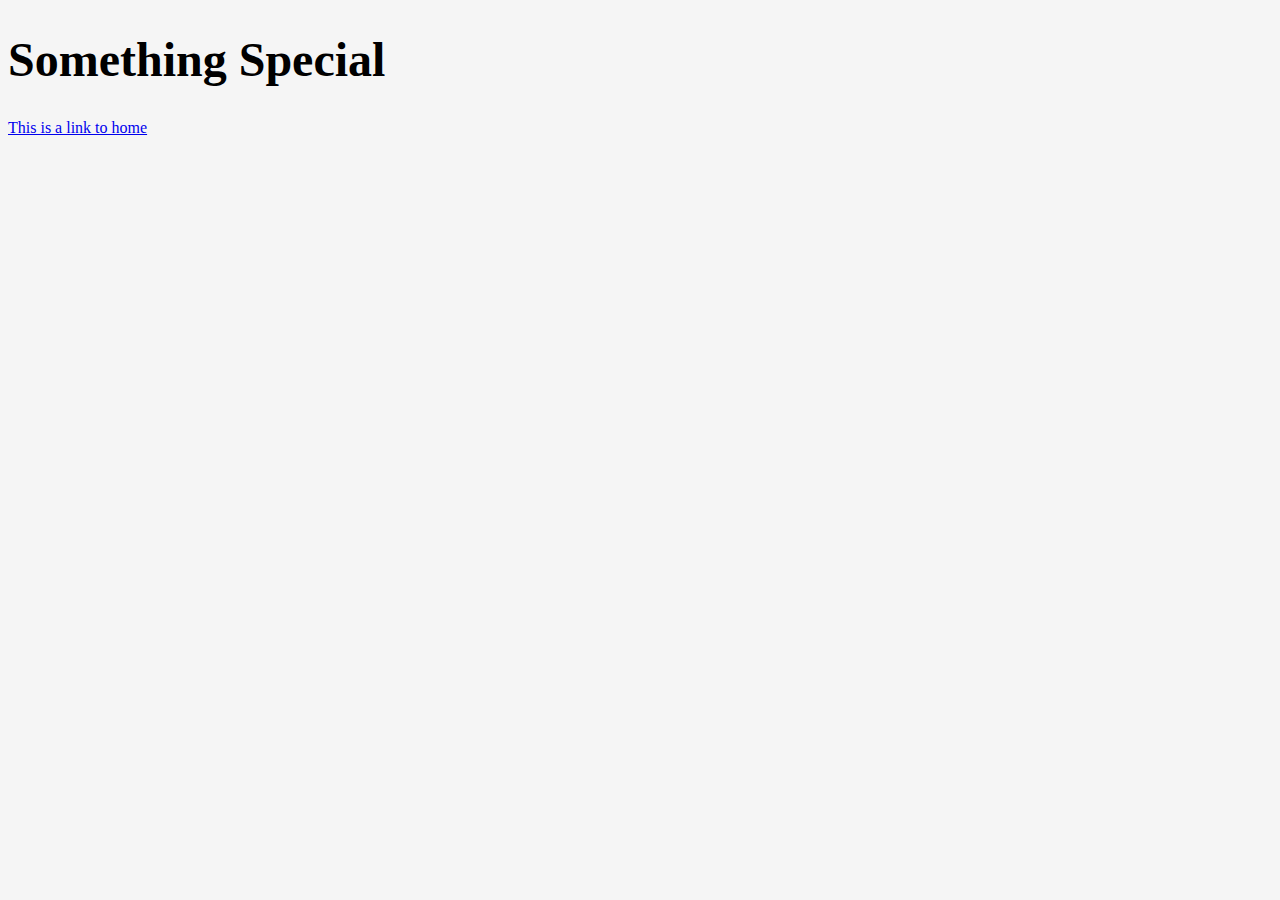
==== extra.html @ 27e6d085 "Update extra.html" ====
<!doctype html>
<html lang="en">
  <head>
  <meta charset="utf-8">
  <title>Cmpt 104</title>
  <link rel="stylesheet" href="mystyle.css">
  </head>
  <body>
    <h1>Something Special</h1>
    <p.class><a href="index.html">This is a link to home</a></p>
  </body>
</html>
---- mystyle.css ----
head{
  background-color:#f5f5f5;
}
body{
  background-color:#f5f5f5;
}
.class{
  background-image:url("ewf.gif")
}
h1{
  font-size:3em;
}
p.fancy{
  color:#666;
  font-style: oblique;
}
table, th, td{
  border: 3px solid black;
  border-collapse: collapse;
}
th, td {
  padding: 15px;
}
ul{
  list-style-type: circle;
}
li{
  font-size: 20px;
  padding: 15px;
}
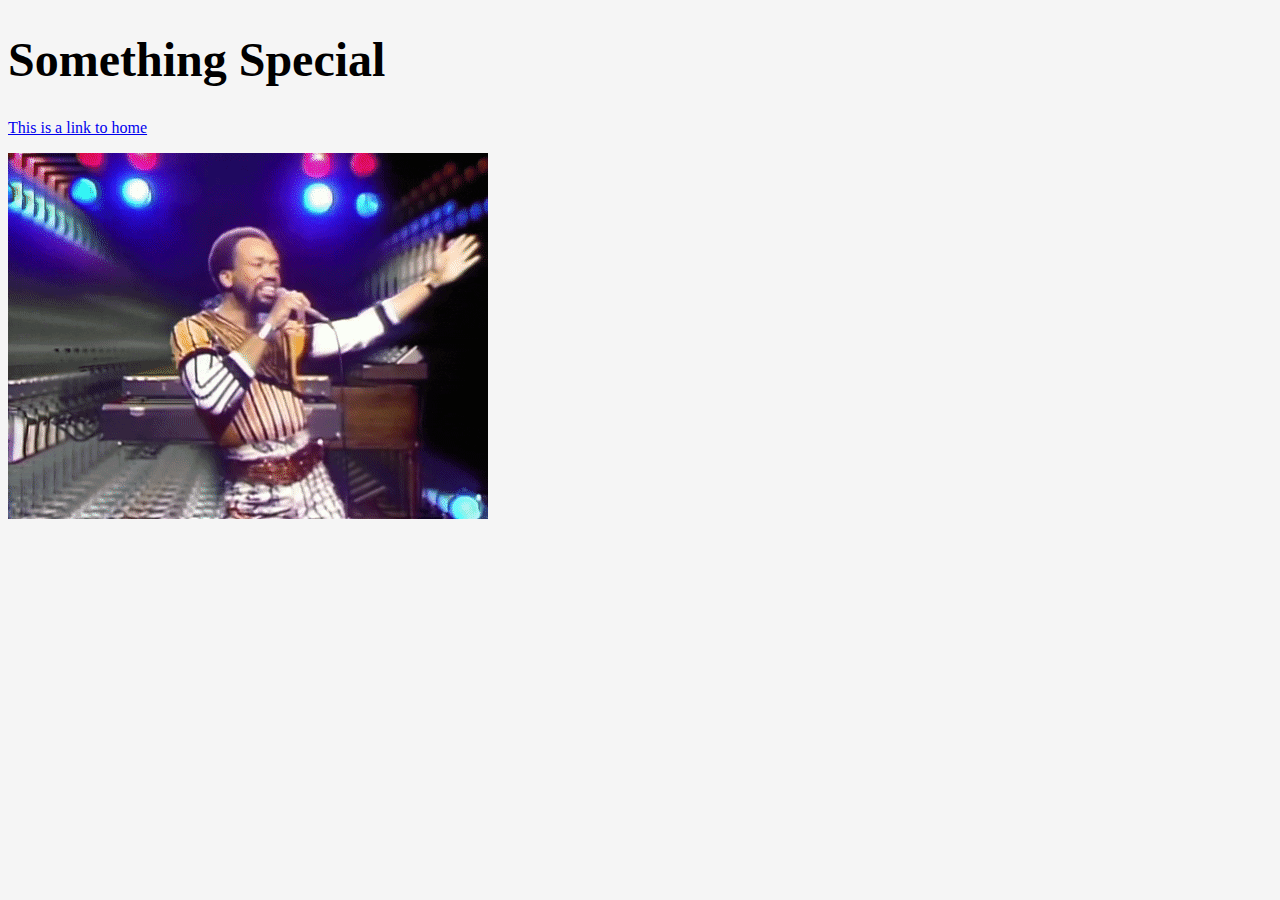
==== commit 31b8b85a: "Update extra.html" ====
--- a/extra.html
+++ b/extra.html
@@ -5,8 +5,9 @@
   <title>Cmpt 104</title>
   <link rel="stylesheet" href="mystyle.css">
   </head>
-  <body>
+  <body id="extrabody">
     <h1>Something Special</h1>
     <p.class><a href="index.html">This is a link to home</a></p>
+    <img src="ewf.gif"/>
   </body>
 </html>
--- a/mystyle.css
+++ b/mystyle.css
@@ -4,8 +4,8 @@
 body{
   background-color:#f5f5f5;
 }
-.class{
-  background-image:url("ewf.gif")
+#extrabody{
+  background-image:"ewf.gif"
 }
 h1{
   font-size:3em;
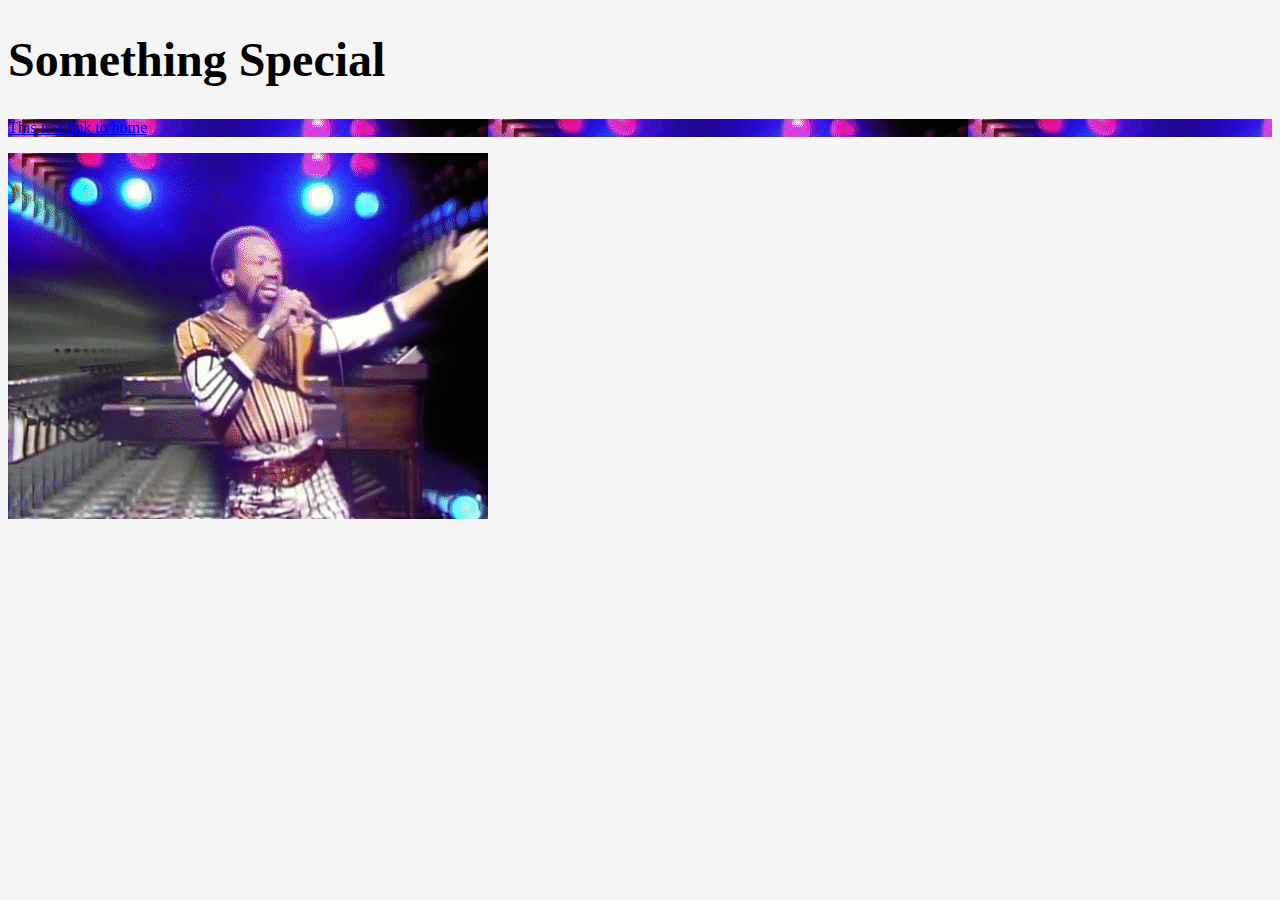
==== commit ec37ae25: "Update extra.html" ====
--- a/extra.html
+++ b/extra.html
@@ -5,9 +5,9 @@
   <title>Cmpt 104</title>
   <link rel="stylesheet" href="mystyle.css">
   </head>
-  <body id="extrabody">
+  <body>
     <h1>Something Special</h1>
-    <p.class><a href="index.html">This is a link to home</a></p>
+    <p id="extrabody"><a href="index.html">This is a link to home</a></p>
     <img src="ewf.gif"/>
   </body>
 </html>
--- a/mystyle.css
+++ b/mystyle.css
@@ -5,7 +5,8 @@
   background-color:#f5f5f5;
 }
 #extrabody{
-  background-image:"ewf.gif"
+  background-image:url("ewf.gif");
+  background-color: #cccccc;
 }
 h1{
   font-size:3em;
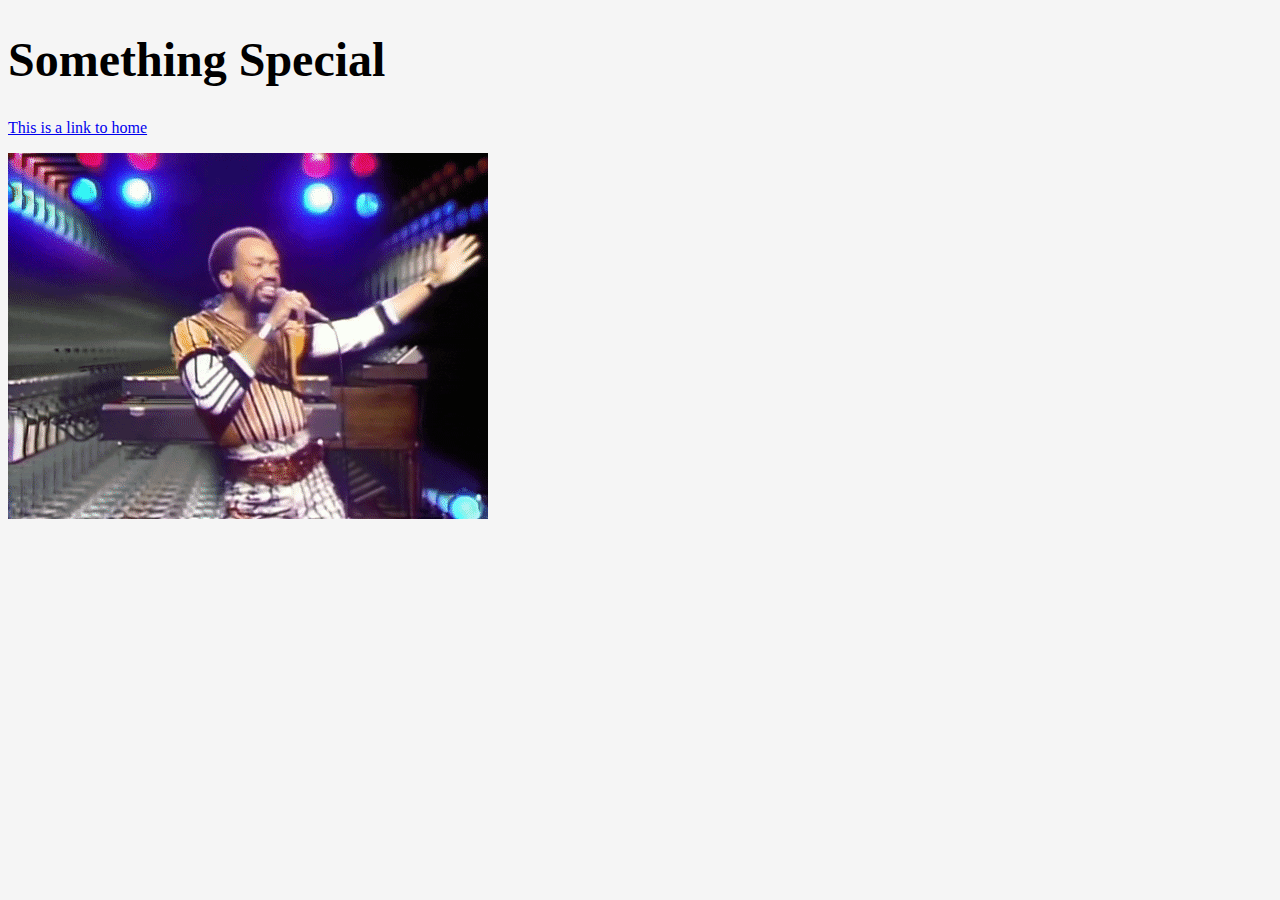
==== commit 9fb983dd: "Update extra.html" ====
--- a/extra.html
+++ b/extra.html
@@ -7,7 +7,7 @@
   </head>
   <body>
     <h1>Something Special</h1>
-    <p id="extrabody"><a href="index.html">This is a link to home</a></p>
+    <p class="extrabody"><a href="index.html">This is a link to home</a></p>
     <img src="ewf.gif"/>
   </body>
 </html>
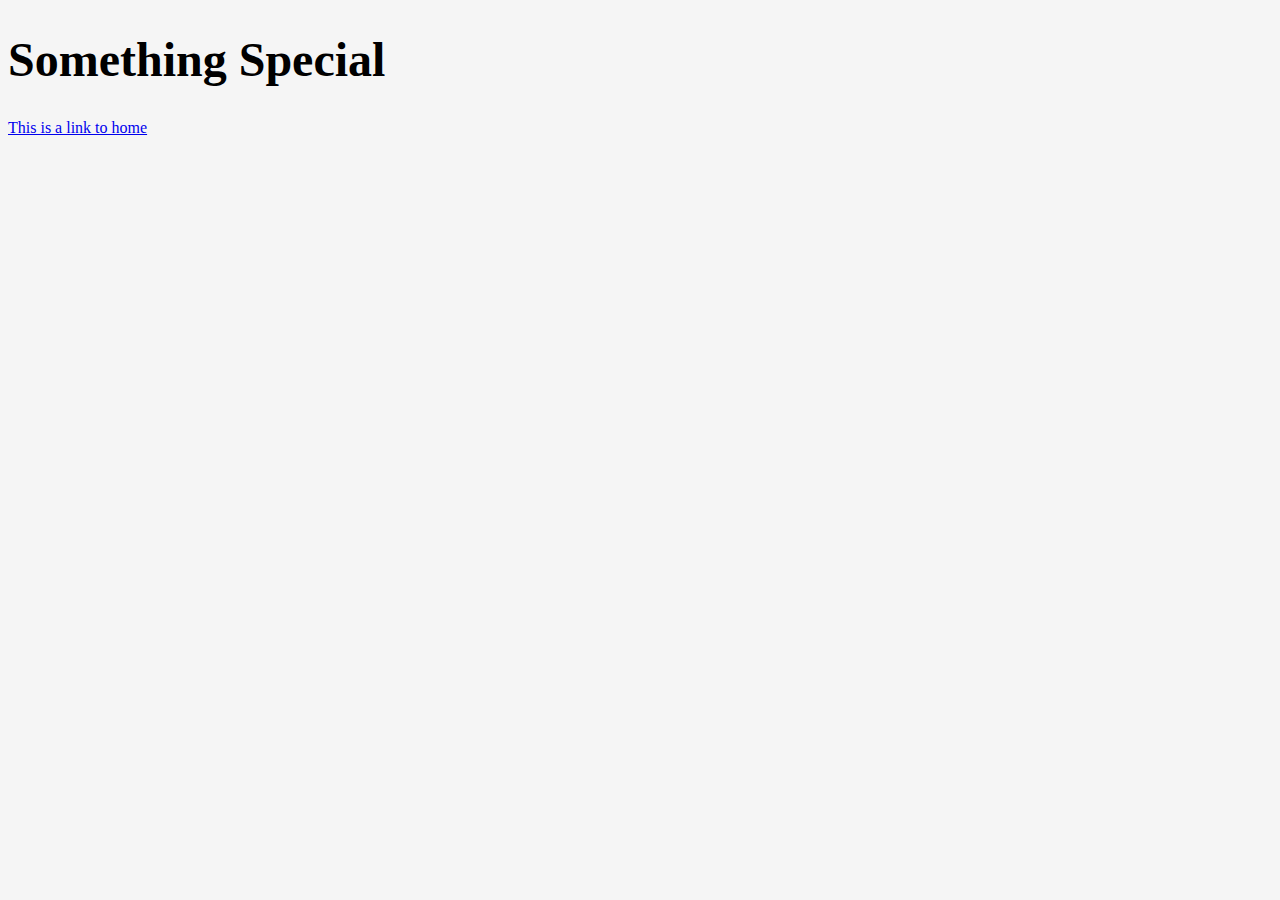
==== commit 6544a8f0: "Update extra.html" ====
--- a/extra.html
+++ b/extra.html
@@ -5,9 +5,8 @@
   <title>Cmpt 104</title>
   <link rel="stylesheet" href="mystyle.css">
   </head>
-  <body>
+  <body id="extrabody">
     <h1>Something Special</h1>
-    <p class="extrabody"><a href="index.html">This is a link to home</a></p>
-    <img src="ewf.gif"/>
+    <p><a href="index.html">This is a link to home</a></p>
   </body>
 </html>
--- a/mystyle.css
+++ b/mystyle.css
@@ -4,7 +4,7 @@
 body{
   background-color:#f5f5f5;
 }
-#extrabody{
+.extrabody{
   background-image:url("ewf.gif");
   background-color: #cccccc;
 }
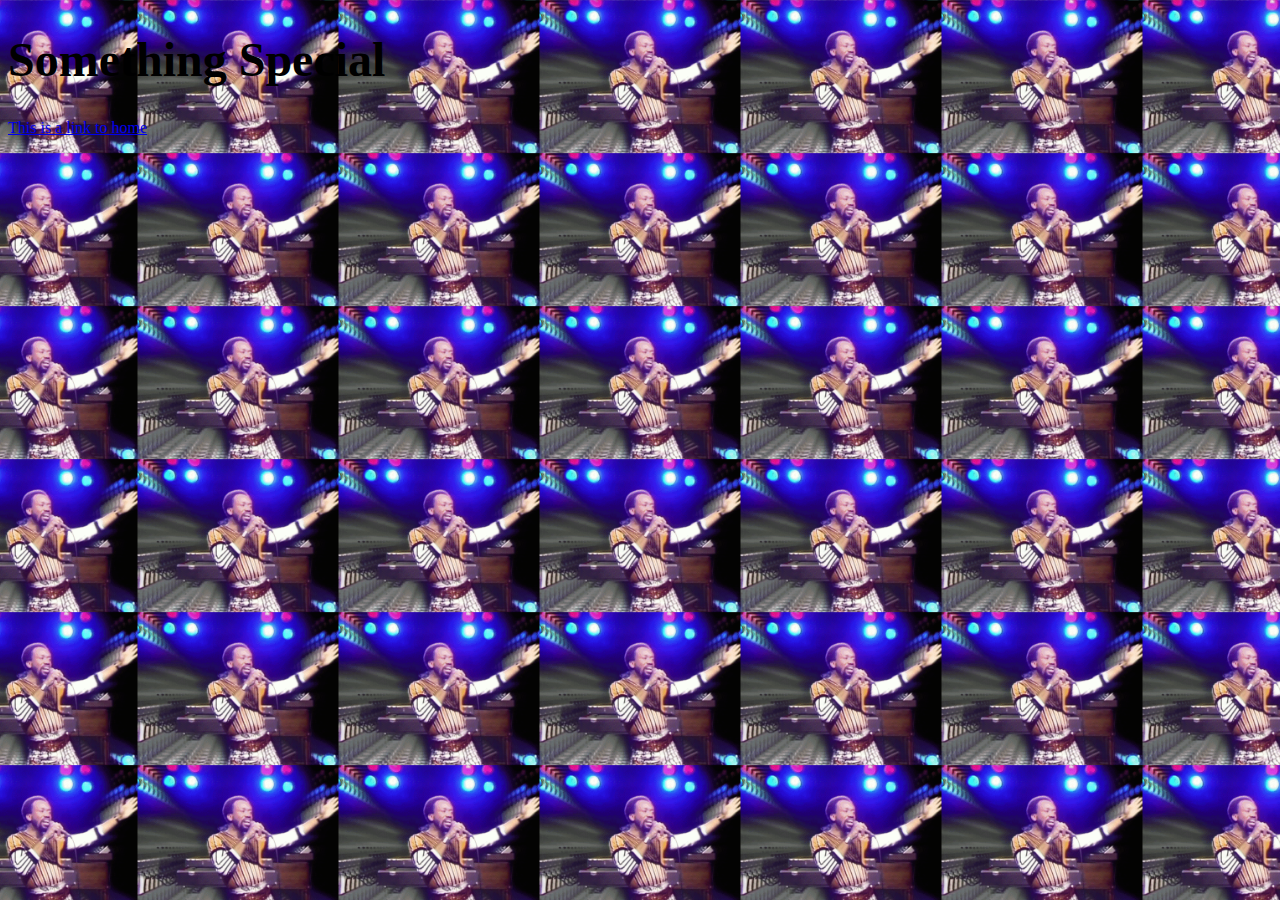
==== commit d25be015: "Update extra.html" ====
--- a/extra.html
+++ b/extra.html
@@ -6,7 +6,7 @@
   <link rel="stylesheet" href="mystyle.css">
   </head>
   <body id="extrabody">
-    <h1>Something Special</h1>
+    <h1 class="headersp">Something Special</h1>
     <p><a href="index.html">This is a link to home</a></p>
   </body>
 </html>
--- a/mystyle.css
+++ b/mystyle.css
@@ -4,9 +4,12 @@
 body{
   background-color:#f5f5f5;
 }
-.extrabody{
+#extrabody{
   background-image:url("ewf.gif");
   background-color: #cccccc;
+  background-position: center;
+  background-repeat: repeat;
+  background-size: contain;
 }
 h1{
   font-size:3em;
